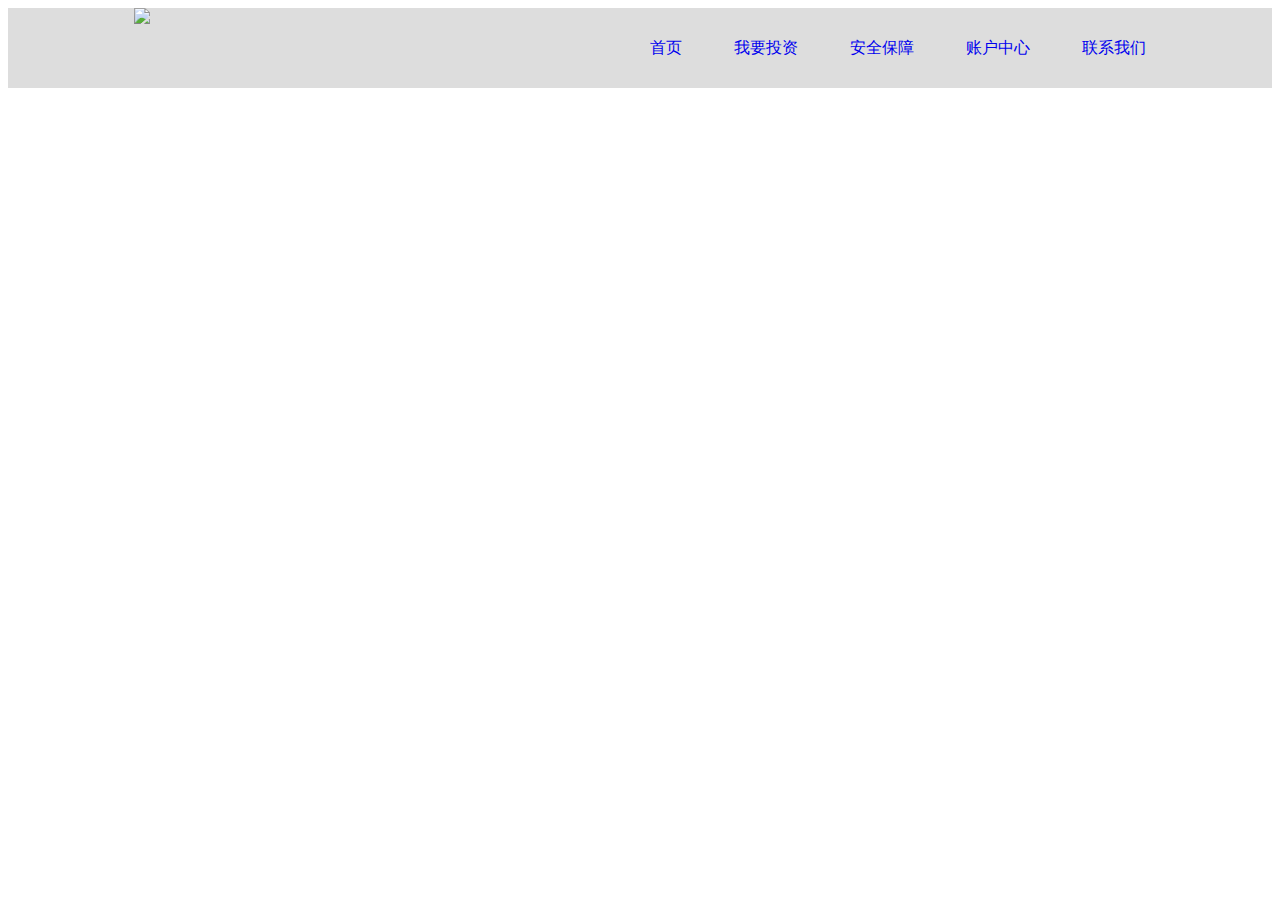
==== index.html @ c42eddd5 "Update index.html" ====
<!DOCTYPE html>
<html lang="en">
<head>
	<meta charset="UTF-8">
	<title>html5</title>
	<style>
		.header{
			height: 80px;
			background-color: #ddd;
		}
		.nav{
			width: 80%;
			height: 80px;
			margin: 0 auto;
		}
		.nav>.logo{
			height: 80px;
			width: 14%;
			float: left;
		}
		.nav>img{
			margin-top: 4px;
		}
		.nav>ul{
			width: 86%;
			height: 80px;
			float: right;
			margin: 0;
			padding: 0;
			text-align: right;
		}
		.nav>ul>li{
			display: inline;
			line-height: 80px;
			margin-left: 3em;
		}
		.nav>ul>li>a{
			text-decoration: none;
		}
		.nav>ul>li:first-child{
			margin-left: 0;
		}

		@media (max-width: 780px) {
			.nav>.logo{
				float: none;
				width: 100%;
				text-align: center;
			}
			.nav>ul{
				width: 100%;
				float: none;
				overflow-y: hidden;
			}
		}
	</style>
</head>
<body>
	<div class="header">
		<div class="nav">
			<div class="logo">
				<img src="logo.png">
			</div>
			<ul>
				<li><a href="#">首页</a></li>
				<li><a href="#">我要投资</a></li>
				<li><a href="#">安全保障</a></li>
				<li><a href="#">账户中心</a></li>
				<li><a href="#">联系我们</a></li>
			</ul>
		</div>
	</div>
</body>
</html>
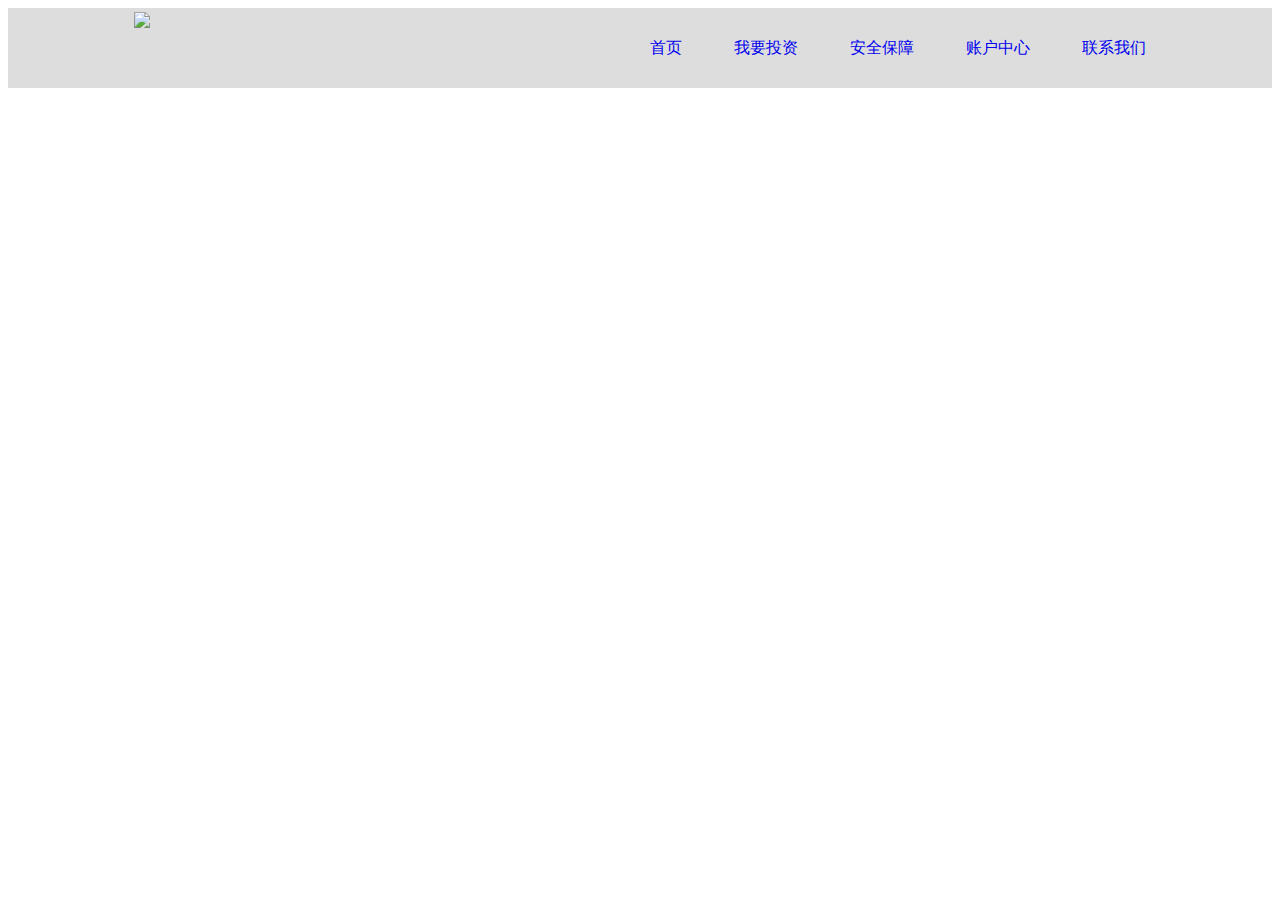
==== commit 9406c4b2: "a" ====
--- a/index.html
+++ b/index.html
@@ -2,6 +2,7 @@
 <html lang="en">
 <head>
 	<meta charset="UTF-8">
+	<meta name="viewport" content="width=device-width, initial-scale=1.0, user-scalable=no, minimal-ui">
 	<title>html5</title>
 	<style>
 		.header{
@@ -18,7 +19,7 @@
 			width: 14%;
 			float: left;
 		}
-		.nav>img{
+		.logo>img{
 			margin-top: 4px;
 		}
 		.nav>ul{
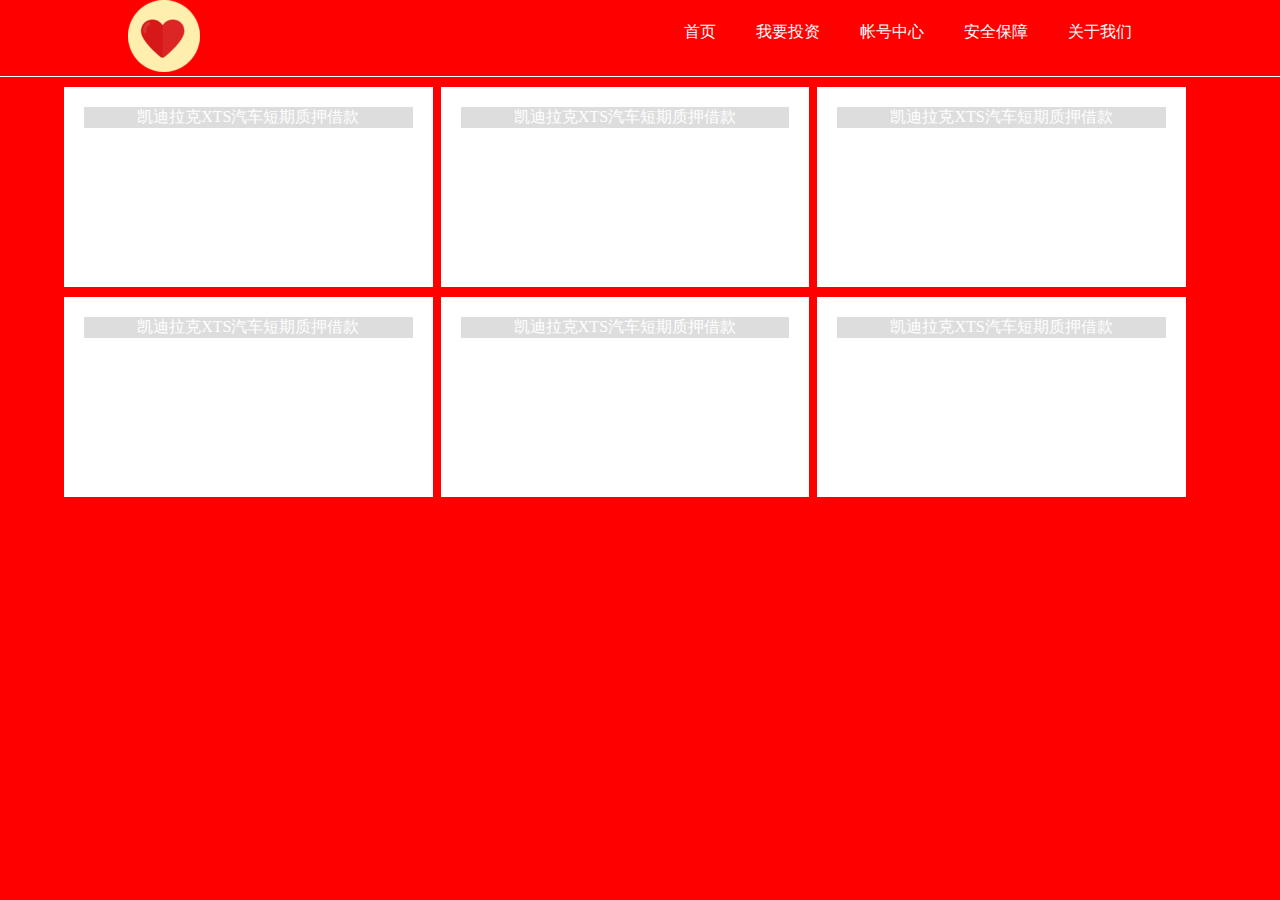
==== commit 049d28a5: "update" ====
--- a/index.html
+++ b/index.html
@@ -3,73 +3,69 @@
 <head>
 	<meta charset="UTF-8">
 	<meta name="viewport" content="width=device-width, initial-scale=1.0, user-scalable=no, minimal-ui">
-	<title>html5</title>
-	<style>
-		.header{
-			height: 80px;
-			background-color: #ddd;
-		}
-		.nav{
-			width: 80%;
-			height: 80px;
-			margin: 0 auto;
-		}
-		.nav>.logo{
-			height: 80px;
-			width: 14%;
-			float: left;
-		}
-		.logo>img{
-			margin-top: 4px;
-		}
-		.nav>ul{
-			width: 86%;
-			height: 80px;
-			float: right;
-			margin: 0;
-			padding: 0;
-			text-align: right;
-		}
-		.nav>ul>li{
-			display: inline;
-			line-height: 80px;
-			margin-left: 3em;
-		}
-		.nav>ul>li>a{
-			text-decoration: none;
-		}
-		.nav>ul>li:first-child{
-			margin-left: 0;
-		}
-
-		@media (max-width: 780px) {
-			.nav>.logo{
-				float: none;
-				width: 100%;
-				text-align: center;
-			}
-			.nav>ul{
-				width: 100%;
-				float: none;
-				overflow-y: hidden;
-			}
-		}
-	</style>
+	<title>index</title>
+	<link rel="stylesheet" type="text/css" href="css/normalize.css">
+	<link rel="stylesheet" type="text/css" href="css/base.css">
+	<link rel="stylesheet" type="text/css" href="css/style.css">
+	<link rel="stylesheet" type="text/css" href="css/media.css">
+	<script type="text/javascript" src="js/jquery-1.8.3.min.js"></script>
+	<script type="text/javascript" src="js/index.js"></script>
 </head>
 <body>
+
 	<div class="header">
-		<div class="nav">
-			<div class="logo">
-				<img src="logo.png">
+		<div class="head-area clear">
+			<div class="head-left fl">
+				<img src="img/logo.png" class="logo">
+				<img src="img/pull-down.png" class="colse" id="colse">
 			</div>
-			<ul>
-				<li><a href="#">首页</a></li>
-				<li><a href="#">我要投资</a></li>
-				<li><a href="#">安全保障</a></li>
-				<li><a href="#">账户中心</a></li>
-				<li><a href="#">联系我们</a></li>
-			</ul>
+			<div class="head-right fr" id="nav">
+				<ul>
+					<li><a href="#">首页</a></li>
+					<li><a href="#">我要投资</a></li>
+					<li><a href="#">帐号中心</a></li>
+					<li><a href="#">安全保障</a></li>
+					<li><a href="#">关于我们</a></li>
+				</ul>
+			</div>
 		</div>
 	</div>
+
+	<div class="section-list">
+		<div class="section-area">
+			<div class="item">
+				<div class="pro">
+					<p>凯迪拉克XTS汽车短期质押借款</p>
+				</div>
+			</div>
+			<div class="item">
+				<div class="pro">
+					<p>凯迪拉克XTS汽车短期质押借款</p>
+				</div>
+			</div>
+			<div class="item">
+				<div class="pro">
+					<p>凯迪拉克XTS汽车短期质押借款</p>
+				</div>
+			</div>
+			<div class="item">
+				<div class="pro">
+					<p>凯迪拉克XTS汽车短期质押借款</p>
+				</div>
+			</div>
+			<div class="item">
+				<div class="pro">
+					<p>凯迪拉克XTS汽车短期质押借款</p>
+				</div>
+			</div>
+			<div class="item">
+				<div class="pro">
+					<p>凯迪拉克XTS汽车短期质押借款</p>
+				</div>
+			</div>
+		</div>
+	</div>
+
+	
 </body>
-</html>
+</html>--- a/css/base.css
+++ b/css/base.css
@@ -0,0 +1,7 @@
+.clear:after{content :'';display :block; clear:both;}
+.clear{zoom :1;}
+.fl{ float: left; }
+.fr{ float: right; }
+
+body{ color: #fff; font-family: Microsoft YaHei; }
+a{ text-decoration: none; color: #fff; }
--- a/css/style.css
+++ b/css/style.css
@@ -0,0 +1,72 @@
+.header{
+	border-bottom: 1px solid #fff;
+}
+.head-area{ 
+	width: 80%;
+	margin: 0 auto;
+	position: relative;
+}
+
+.head-left{
+
+}
+.head-left .logo{
+	width: 72px;
+	height: 72px;
+}
+.head-left .colse{
+ 	height: 32px;
+ 	widows: 32px;
+ 	display: none;
+ 	position: absolute;
+ 	right: 16%;
+  	top: 22px;
+  	cursor: pointer;
+  	-webkit-transition: .6s;
+	-o-transition: .6s;
+	transition: .6s;
+}
+.head-left .cor{
+	-webkit-transform: rotate(180deg);
+	-ms-transform: rotate(180deg);
+	-o-transform: rotate(180deg);
+	transform: rotate(180deg);
+}
+
+.head-right{
+
+}
+.head-right ul{
+
+}
+.head-right ul li{
+	display: block;
+	float: left;
+	padding: 6px 20px;
+}
+.head-right ul li:first-child{
+	margin-left: 0;
+}
+
+.section-list{
+	width: 100%;
+}
+.section-area{
+	width: 90%;
+	margin: 0 auto;
+}
+.section-area .item{
+	width: 32%;
+	float: left;
+	margin-right: 8px;
+	height: 200px;
+	text-align: center;
+	background-color: #fff;
+	margin-top: 10px;
+	overflow: hidden;
+}
+.section-area .item .pro{
+	margin: 20px;
+	background-color: #ddd;
+	min-width: 328px;
+}--- a/css/media.css
+++ b/css/media.css
@@ -0,0 +1,42 @@
+@media (min-width: 993px) {
+	body{ background-color: red;}
+	.head-right{ display: block !important; }
+}
+
+@media (max-width: 992px) and (min-width: 769px) {
+	body{ background-color: blue;}
+	.head-right{ display: block !important; }
+	.section-area .item{ width: 48%;}
+}
+
+@media (max-width: 768px) {
+	body{ background-color: gray;}
+	.head-area{
+		width: 100%;
+	}
+	.head-left{
+		width: 100%;
+		text-align: center;
+	}
+	.head-left .colse{
+		display: block;
+	}
+	.head-right{
+		position: absolute;
+		right: 8%;
+  		top: 43px;
+	}
+	.head-right ul{
+		padding-left: 0;
+		background-color: rgba(0,0,0,.6);
+		border-radius: 6px;
+		font-size: 14px;
+	}
+	.head-right ul li{
+		float: none;
+		text-align: center;
+	}
+	.section-area .item{ 
+		width: 100%;
+	}
+}